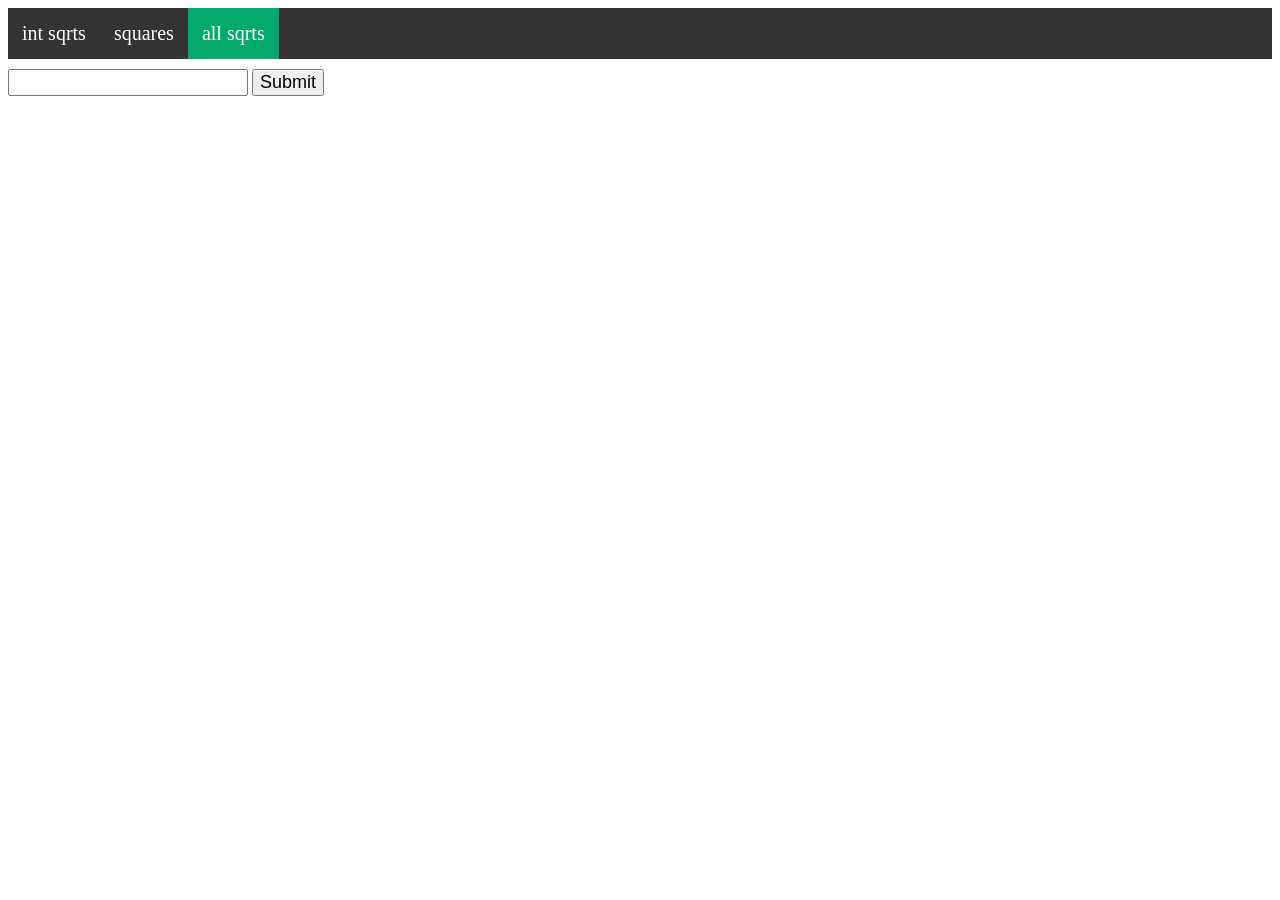
==== irr_sqrts.html @ 0a421fb1 "Create irr_sqrts.html" ====
<!DOCTYPE html>
<html>
  <head>
    <meta charset="UTF-8">
    <link rel="stylesheet" href="style.css">
    <meta name="viewport" content="width=device-width, initial-scale=1.0">
    <title>sqrtguessr - all sqrts</title>
  </head>
  <body>
     <ul>
         <li><a href="index.html">int sqrts</a></li>
         <li><a href="squares.html">squares</a></li>
         <li><a href="#" style='background-color: #04AA6D'>all sqrts</a></li>
     </ul>
     
     
    <div id="randomQuestion"></div>
    <input type="number" id="answer_input">
    <button id="sumbitAnswer">Submit</button>
    <div id="score"></div>
    
    <script src="all_sqrts.js"></script>
  </body>
</html>
---- style.css ----
ul {
    list-style-type: none;
    margin: 0;
    padding: 0;
    overflow: hidden;
    background-color: #333;
}

ul li {
    float: left;
}

ul li a {
    display: block;
    color: white;
    text-decoration: none;
    text-align: center;
    padding: 14px;
    font-size: 20px;
}

ul li a:hover {
    background-color: #111;
}

div#randomQuestion {
    font-size: 20px;
    padding: 5px 0px;
}

input {
    font-size: 18px;
}

button {
    font-size: 18px;
}
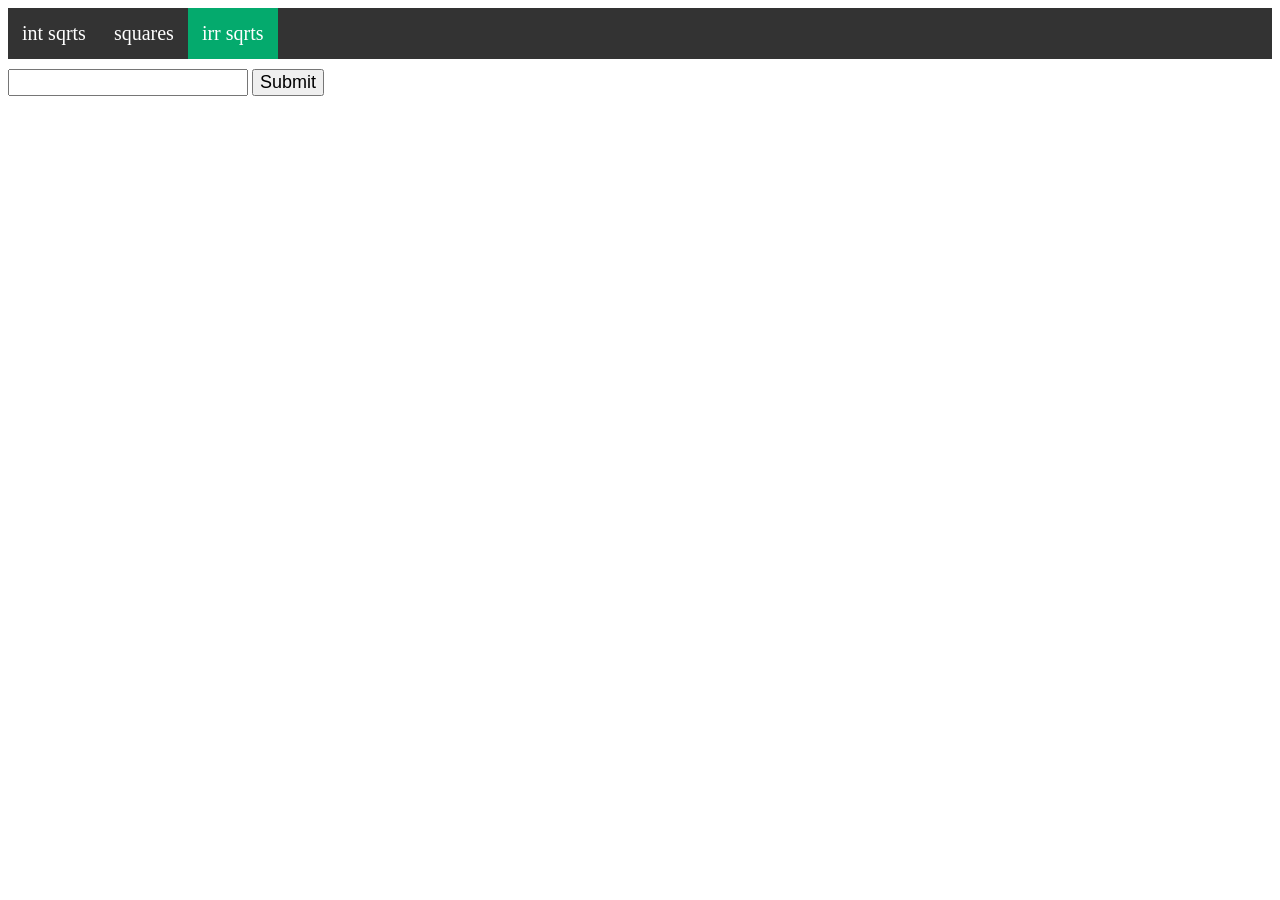
==== commit d15236e8: "Update irr_sqrts.html" ====
--- a/irr_sqrts.html
+++ b/irr_sqrts.html
@@ -10,15 +10,15 @@
      <ul>
          <li><a href="index.html">int sqrts</a></li>
          <li><a href="squares.html">squares</a></li>
-         <li><a href="#" style='background-color: #04AA6D'>all sqrts</a></li>
+         <li><a href="#" style='background-color: #04AA6D'>irr sqrts</a></li>
      </ul>
      
      
     <div id="randomQuestion"></div>
     <input type="number" id="answer_input">
-    <button id="sumbitAnswer">Submit</button>
+    <button id="submitAnswer">Submit</button>
     <div id="score"></div>
     
-    <script src="all_sqrts.js"></script>
+    <script src="irr_sqrts.js"></script>
   </body>
 </html>
